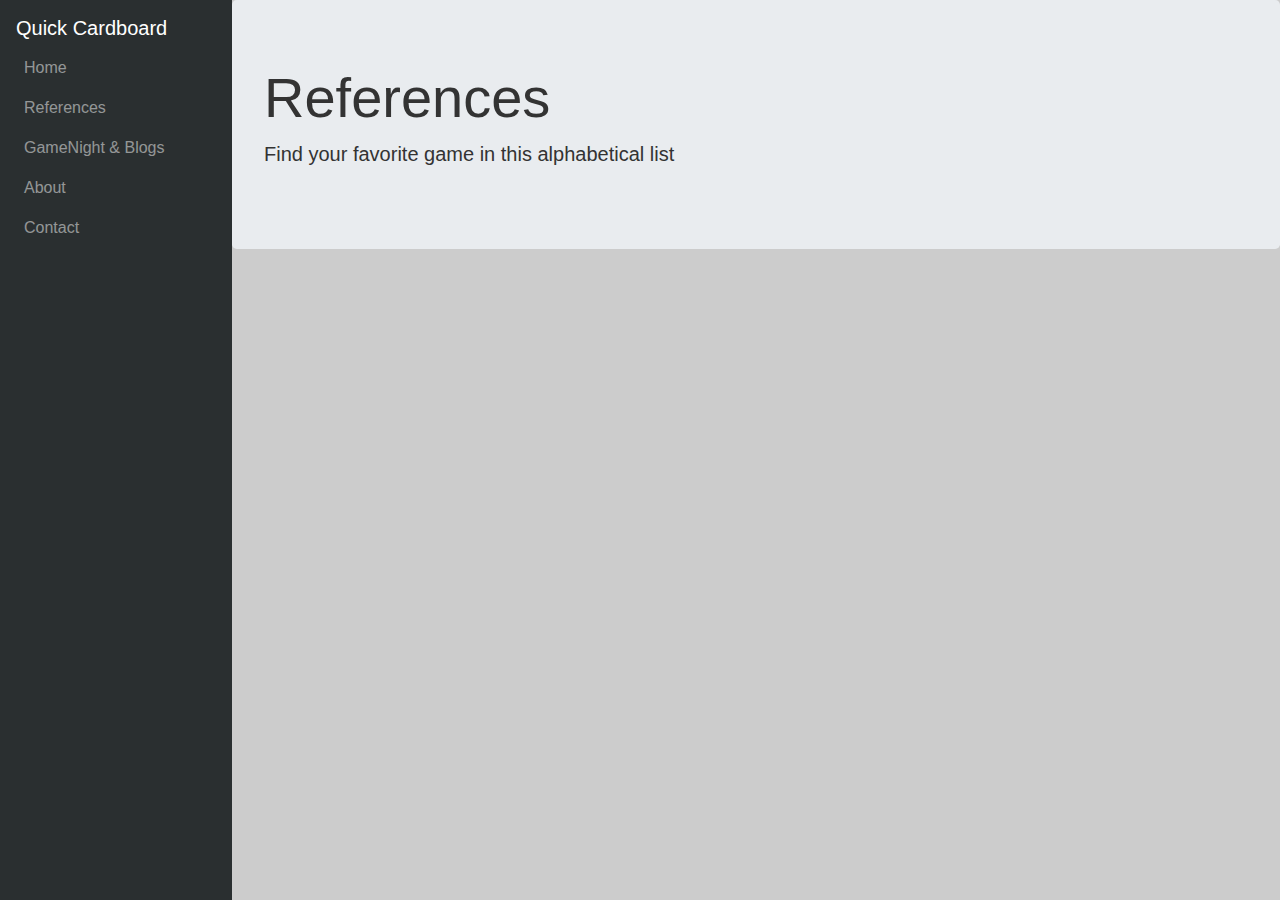
==== references/index.html @ 2706b448 "first update" ====
<!DOCTYPE html>
<html lang="en">

<head>
  <meta charset="UTF-8">
  <meta name="viewport" content="width=device-width, initial-scale=1.0">
  <meta http-equiv="X-UA-Compatible" content="ie=edge">
  <link rel="stylesheet" href="https://stackpath.bootstrapcdn.com/bootstrap/4.3.1/css/bootstrap.min.css" integrity="sha384-ggOyR0iXCbMQv3Xipma34MD+dH/1fQ784/j6cY/iJTQUOhcWr7x9JvoRxT2MZw1T" crossorigin="anonymous">
  <link rel="stylesheet" href="masonry.css">
  <link rel="stylesheet" href="style.css">
  <link rel="stylesheet" href="../css/fixed-left.css">
  <script src="https://code.jquery.com/jquery-3.3.1.slim.min.js" integrity="sha384-q8i/X+965DzO0rT7abK41JStQIAqVgRVzpbzo5smXKp4YfRvH+8abtTE1Pi6jizo" crossorigin="anonymous"></script>
  <script src="https://cdnjs.cloudflare.com/ajax/libs/popper.js/1.14.7/umd/popper.min.js" integrity="sha384-UO2eT0CpHqdSJQ6hJty5KVphtPhzWj9WO1clHTMGa3JDZwrnQq4sF86dIHNDz0W1" crossorigin="anonymous"></script>
  <script src="https://stackpath.bootstrapcdn.com/bootstrap/4.3.1/js/bootstrap.min.js" integrity="sha384-JjSmVgyd0p3pXB1rRibZUAYoIIy6OrQ6VrjIEaFf/nJGzIxFDsf4x0xIM+B07jRM" crossorigin="anonymous"></script>

  <title>Quick Cardboard</title>
</head>

<body>
  <!-- navbar left -->
  <nav class="navbar navbar-expand-md navbar-dark fixed-left">
    <a class="navbar-brand" href>Quick Cardboard</a>
    <button class="navbar-toggler" type="button" data-toggle="collapse" data-target="#navbarDefault" aria-controls="navbarDefault" aria-expanded="false" aria-label="Toggle navigation">
        <span class="navbar-toggler-icon"></span>
    </button>
    <div class="collapse navbar-collapse" id="navbarDefault">
      <ul class="navbar-nav">
        <li class="nav-item">
          <a class="nav-link" href="../">Home</a>
        </li>
        <li class="nav-item">
          <a class="nav-link" href="">References</a>
        </li>
        <li class="nav-item">
          <a class="nav-link">GameNight & Blogs</a>
        </li>
        <li class="nav-item">
          <a class="nav-link">About</a>
        </li>
        <li class="nav-item">
          <a class="nav-link">Contact</a>
        </li>
      </ul>
    </div>
  </nav>
  <!--   jumbotron -->
  <div class="jumbotron">
    <h1 class="display-4">References</h1>
    <p class="lead">Find your favorite game in this alphabetical list</p>

  </div>
  
<!--   Masonry list -->
  <div class="masonry-wrapper">
  <div class="masonry">
  
  <div class="masonry-item">
    <img src="https://picsum.photos/450/450?image=200" alt="Dummy Image" class="masonry-content">
    <div class="gamedesc h-100 w-100"  onmouseover="darken(this)" onmouseout="normal(this)">
      <h5>Game Title</h5>
      <p>Short description of game</p>
    </div>
  </div>
  <a href="../" class="masonry-item">
    <img src="https://picsum.photos/450/280?image=300" alt="Dummy Image" class="masonry-content">
    <div class="gamedesc h-100 w-100"  onmouseover="darken(this)" onmouseout="normal(this)">
      <h5>Game Title 2</h5>
      <p>Short description of game2</p>
    </div>
  </a>
  <div class="masonry-item">
    <img src="https://picsum.photos/450/540?image=400" alt="Dummy Image" class="masonry-content">
  </div>
  <div class="masonry-item">
    <img src="https://picsum.photos/450/380?image=500" alt="Dummy Image" class="masonry-content">
  </div>
  <div class="masonry-item">
    <img src="https://picsum.photos/450/300?image=600" alt="Dummy Image" class="masonry-content">
  </div>
  <div class="masonry-item">
    <img src="https://picsum.photos/450/400?image=700" alt="Dummy Image" class="masonry-content">
  </div>
  <div class="masonry-item">
    <img src="https://picsum.photos/450/300?image=800" alt="Dummy Image" class="masonry-content">
  </div>

</div>

</div>
  <script src="//unpkg.com/imagesloaded@4/imagesloaded.pkgd.min.js"></script>
  <script src="masonry.js"></script>
  <script src="ref.js"></script>
  </body>
---- references/masonry.css ----
body {
  background-color: #cccccc;
  color: #333333;
}
.masonry-wrapper {
  padding: 1.5em;
  max-width: 960px;
  margin-right: auto;
  margin-left: auto;
}
.masonry {
  display: grid;
  grid-template-columns: repeat(2, minmax(100px,1fr));
  grid-gap: 10px;
  grid-auto-rows: 0;
}
@media only screen and (max-width: 1023px) and (min-width: 768px) {
  .masonry {
    grid-template-columns: repeat(3, minmax(100px,1fr));
  }
}
@media only screen and (min-width: 1024px) {
  .masonry {
    grid-template-columns: repeat(4, minmax(100px,1fr));
  }
}
.masonry-item, .masonry-content {
  border-radius: 4px;
  overflow: hidden;
}
/* .masonry-item {
  filter: drop-shadow(0px 2px 2px rgba(0, 0, 0, .3));
  transition: filter 0.25s ease-in-out;
}
.masonry-item:hover {
  filter: drop-shadow(0px 5px 5px rgba(0, 0, 0, .3)) ;
  background-color: rgba(0, 0, 0, .5);
} */
/* .masonry-item:after:hover {
    font-weight: 700;
    background-color: rgba(0, 0, 0, .5);
    position: absolute;
    top: 0;
    left: 0;
    height: 100%;
    width: 100%;
    color: white;
    display: flex;
    justify-content: center;
    align-items: center;
    transition: all .1s ease-in;
}
 */
---- references/style.css ----
.navbar {
  background: #2a2f30;
}

.masonry-item {
  position: relative;
  
}

.gamedesc {
  position: absolute;
  color: white;
  text-shadow: 0px 0px 6px rgba(0,0,0,0.7);
  top:0px;
  left: 0px;
  padding: 16px;
  
}

img {
  position: relative;
  left:-50%;
}
---- css/fixed-left.css ----
body {
  padding-top: 90px;
}
@media (min-width: 768px) {
  body {
    padding-top: 0;
  }
}
@media (min-width: 768px) {
  body {
    margin-left: 232px;
  }
}
.navbar.fixed-left {
  position: fixed;
  top: 0;
  left: 0;
  right: 0;
  z-index: 1030;
}
@media (min-width: 768px) {
  .navbar.fixed-left {
    bottom: 0;
    width: 232px;
    flex-flow: column nowrap;
    align-items: flex-start;
  }
  .navbar.fixed-left .navbar-collapse {
    flex-grow: 0;
    flex-direction: column;
    width: 100%;
  }
  .navbar.fixed-left .navbar-collapse .navbar-nav {
    flex-direction: column;
    width: 100%;
  }
  .navbar.fixed-left .navbar-collapse .navbar-nav .nav-item {
    width: 100%;
  }
  .navbar.fixed-left .navbar-collapse .navbar-nav .nav-item .dropdown-menu {
    top: 0;
  }
}
@media (min-width: 768px) {
  .navbar.fixed-left {
    right: auto;
  }
  .navbar.fixed-left .navbar-nav .nav-item .dropdown-toggle:after {
    border-top: 0.3em solid transparent;
    border-left: 0.3em solid;
    border-bottom: 0.3em solid transparent;
    border-right: none;
    vertical-align: baseline;
  }
  .navbar.fixed-left .navbar-nav .nav-item .dropdown-menu {
    left: 100%;
  }
}
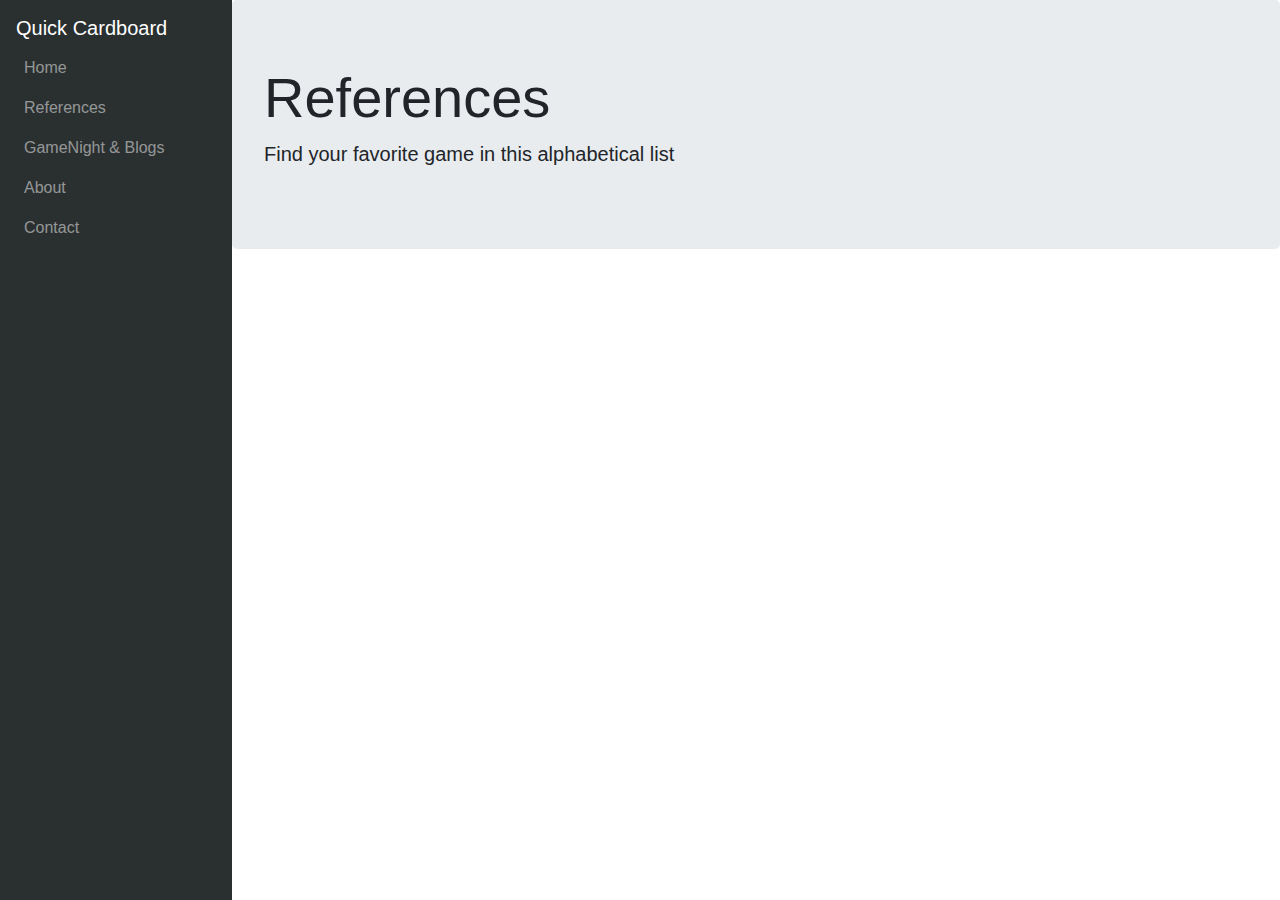
==== commit 14210db6: "tooltip" ====
--- a/references/index.html
+++ b/references/index.html
@@ -54,15 +54,15 @@
   <div class="masonry-wrapper">
   <div class="masonry">
   
-  <div class="masonry-item">
-    <img src="https://picsum.photos/450/450?image=200" alt="Dummy Image" class="masonry-content">
-    <div class="gamedesc h-100 w-100"  onmouseover="darken(this)" onmouseout="normal(this)">
+  <a href="/references/bohnanza" class="masonry-item">
+    <img src="../images/bohnanza-300x262.jpeg" alt="Dummy Image" class="masonry-content">
+    <div class="gamedesc h-100 w-100"    onmouseover="darken(this)" onmouseout="normal(this)">
       <h5>Game Title</h5>
       <p>Short description of game</p>
     </div>
-  </div>
+  </a>
   <a href="../" class="masonry-item">
-    <img src="https://picsum.photos/450/280?image=300" alt="Dummy Image" class="masonry-content">
+    <img src="../images/BSGHero-e1511452411210-300x203.jpg" alt="Dummy Image" class="masonry-content">
     <div class="gamedesc h-100 w-100"  onmouseover="darken(this)" onmouseout="normal(this)">
       <h5>Game Title 2</h5>
       <p>Short description of game2</p>
--- a/references/masonry.css
+++ b/references/masonry.css
@@ -1,11 +1,7 @@
 
-body {
-  background-color: #cccccc;
-  color: #333333;
-}
 .masonry-wrapper {
   padding: 1.5em;
-  max-width: 960px;
+  max-width: 768px;
   margin-right: auto;
   margin-left: auto;
 }
@@ -15,12 +11,12 @@
   grid-gap: 10px;
   grid-auto-rows: 0;
 }
-@media only screen and (max-width: 1023px) and (min-width: 768px) {
+@media only screen and (max-width: 992px) and (min-width: 576px) {
   .masonry {
     grid-template-columns: repeat(3, minmax(100px,1fr));
   }
 }
-@media only screen and (min-width: 1024px) {
+@media only screen and (min-width: 991px) {
   .masonry {
     grid-template-columns: repeat(4, minmax(100px,1fr));
   }
@@ -29,26 +25,10 @@
   border-radius: 4px;
   overflow: hidden;
 }
-/* .masonry-item {
+.masonry-item {
   filter: drop-shadow(0px 2px 2px rgba(0, 0, 0, .3));
-  transition: filter 0.25s ease-in-out;
+  transition: filter .25s ease-in-out;
 }
 .masonry-item:hover {
-  filter: drop-shadow(0px 5px 5px rgba(0, 0, 0, .3)) ;
-  background-color: rgba(0, 0, 0, .5);
-} */
-/* .masonry-item:after:hover {
-    font-weight: 700;
-    background-color: rgba(0, 0, 0, .5);
-    position: absolute;
-    top: 0;
-    left: 0;
-    height: 100%;
-    width: 100%;
-    color: white;
-    display: flex;
-    justify-content: center;
-    align-items: center;
-    transition: all .1s ease-in;
-}
- */+  filter: drop-shadow(0px 5px 5px rgba(0, 0, 0, .3));
+}--- a/references/style.css
+++ b/references/style.css
@@ -14,11 +14,11 @@
   top:0px;
   left: 0px;
   padding: 16px;
-  
+ 
 }
 
 img {
   position: relative;
-  left:-50%;
+  left:-20%;
 }
 
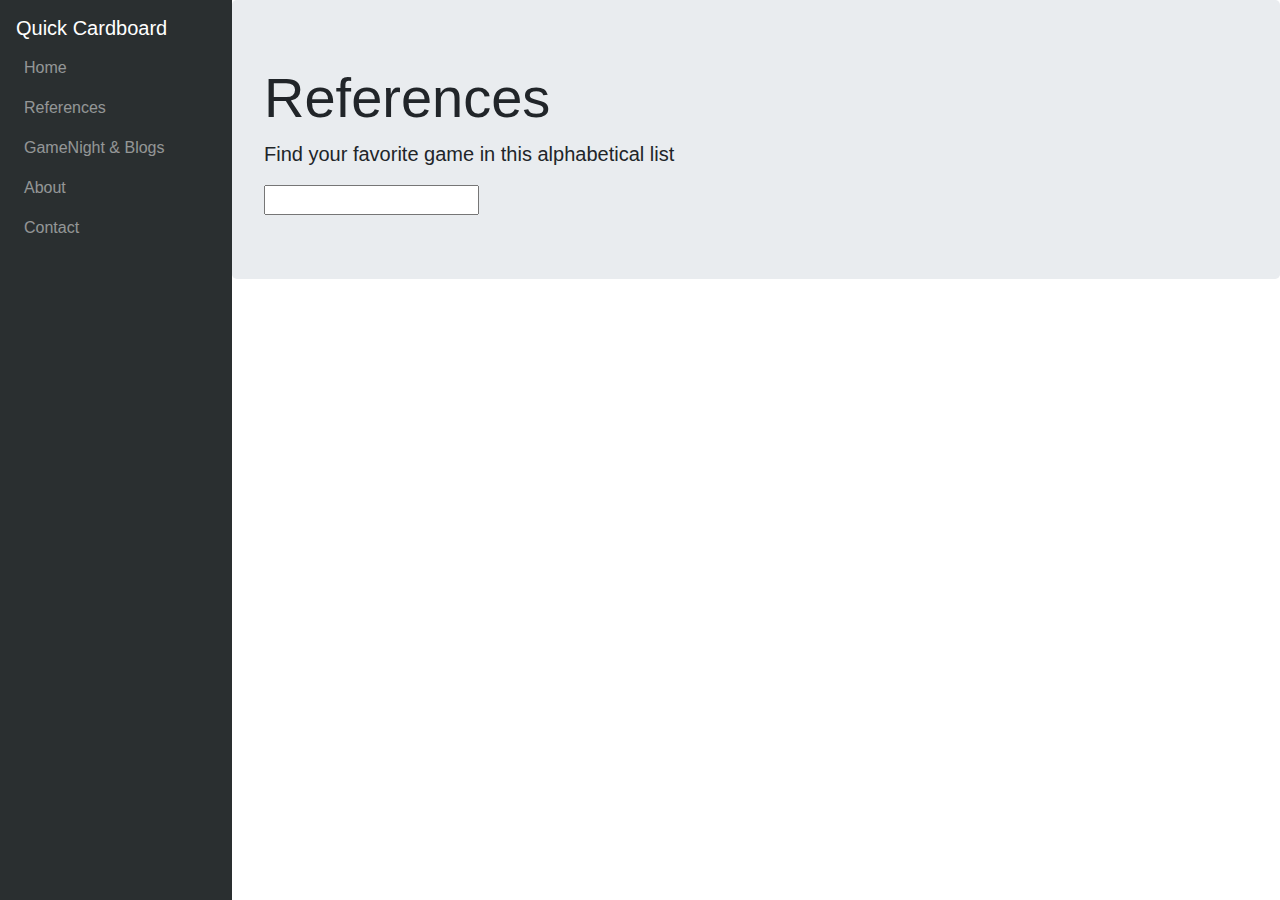
==== commit 8ba5d894: "bsg" ====
--- a/references/index.html
+++ b/references/index.html
@@ -47,24 +47,27 @@
   <div class="jumbotron">
     <h1 class="display-4">References</h1>
     <p class="lead">Find your favorite game in this alphabetical list</p>
+    <input type="text" onkeyup="filter(this)" />
 
   </div>
   
 <!--   Masonry list -->
   <div class="masonry-wrapper">
-  <div class="masonry">
+  <div class="masonry" id="theList">
   
   <a href="/references/bohnanza" class="masonry-item">
+    <span class="hiddenkeywords">bohnanza beans party set collection</span>
     <img src="../images/bohnanza-300x262.jpeg" alt="Dummy Image" class="masonry-content">
     <div class="gamedesc h-100 w-100"    onmouseover="darken(this)" onmouseout="normal(this)">
-      <h5>Game Title</h5>
+      <h5>Bohnanza</h5>
       <p>Short description of game</p>
     </div>
   </a>
   <a href="../" class="masonry-item">
+    <span class="hiddenkeywords">battlestar galactica cooperative traitor</span>
     <img src="../images/BSGHero-e1511452411210-300x203.jpg" alt="Dummy Image" class="masonry-content">
     <div class="gamedesc h-100 w-100"  onmouseover="darken(this)" onmouseout="normal(this)">
-      <h5>Game Title 2</h5>
+      <h5>Battlestar Galactica</h5>
       <p>Short description of game2</p>
     </div>
   </a>
--- a/references/style.css
+++ b/references/style.css
@@ -4,7 +4,7 @@
 
 .masonry-item {
   position: relative;
-  
+  transition: 1s;
 }
 
 .gamedesc {
@@ -22,3 +22,6 @@
   left:-20%;
 }
 
+.hiddenkeywords {
+  display: none;
+}